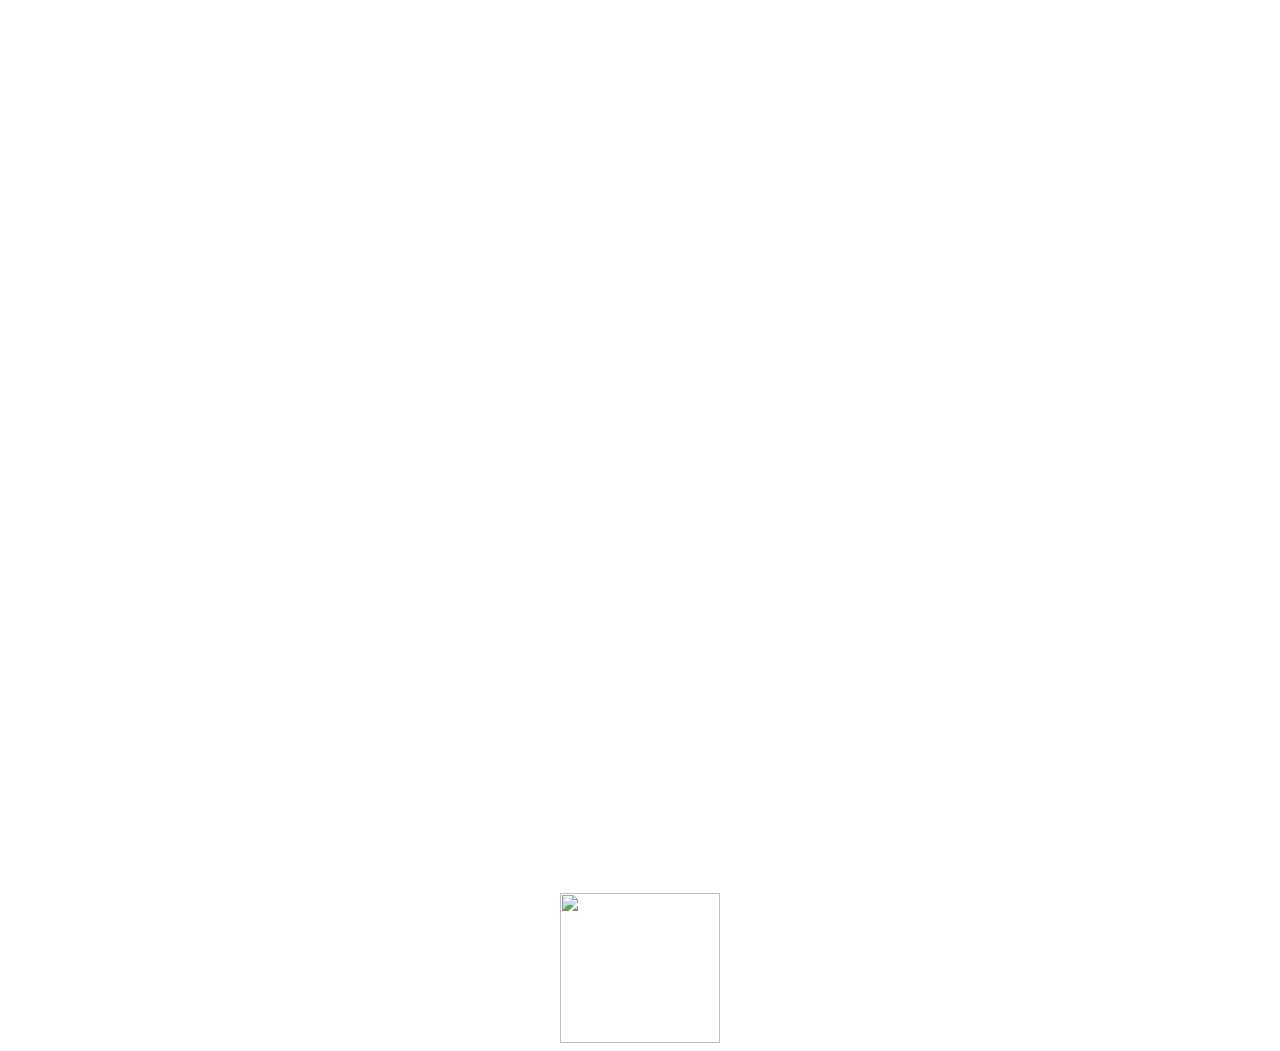
==== index.html @ f8debc21 "Add files via upload" ====
<!DOCTYPE html5>
<html lang="en">
  <head>
    <meta charset="UTF-8">
    <meta name="viewport" content="width=divice-width, initial-scale=1.0">
    <link rel="stylesheet" href="index.css">
    <link rel="icon" href="assets/images/icon.png"
    <script src="index.js"></script>
  </head>
  <body id="background">
    <div id="loader">
      <center>
        <img src="assets/images/logo.png">
      </center>
    </div>
    <div id="app">
      <div id="sidenav">
        <a href="javascript:void(0)" id="closebtn" onclick="closemenu()">&times;</a>
        <a href="index.html">&#x2302; Home</a>
        <a onclick="settings()">&#x2699; Setting</a>
        <a onclick="about()">&#9432; About</a>
        <div class="dropdown">
        <a href="#">&#9993; Contact</a>
        <div class="dropdown-content">
          <a href="https://www.facebook.com/profile.php?id=100080174330096">Facebook</a>
          <a href="https://www.instagram.com/mohamed.gharbi.942">Instagram</a>
        </div>
        </div>
      </div>
      <span onclick="openmenu()" id="menu_icon">&#9776;</span>
      <img src="assets/images/logo.png" class="logo">
      <center>
        <div id="topnav" class="topnav">
          <a id="active" onclick="apps()">Apps</a>
          <a id="li1" onclick="li1()">Tools</a>
          <a id="li2" onclick="li2()" target="window" href="res/news.html">News</a>
          <a id="li3" onclick="li3()" target="window" href="res/github.html">Github</a>
        </div>
      </center>
      <div id="apps">
        <div id="freeflix">
           <img src="assets/images/freeflix.png"><br>
           <a onclick="effect3()"><button id="download_button1">Download</button></a>
        </div>
        <div id="minecraft">
          <img src="assets/images/minecraft.png"><br>
          <a onclick="effect2()"><button id="download_button2">Download</button></a>
        </div>
      </div>
      <div id="typewriter">
        <p id="text">In this case you can find all tools</p>
      </div>
      </br>
      <div id="tools">
        <span>IPEX</span>
        <p>this tool allow you to get the location af any website with his ip adress</p>
        <a href="https://github.com/7AXEL/IPEX"><button id="button1" onclick="effect1('button1')">Get</button></a>
        </br>
        <span>DOS</span>
        <p>this tool allow you to make a dos attack through server ip adress</p>
        <a href="https://github.com/7AXEL/DOS"><button id="button2" onclick="effect1('button2')">Get</button></a>
        </br>
        <span>CLOUDFTP</span>
        <p>useful tool to connect and manage you ftp storage </p>
        <a href="https://github.com/7AXEL/CLOUDFTP"><button id="button3" onclick="effect1('button3')">Get</button></a>
        </br>
        <span>HIPER</span>
        <p>hipper is a tool that alow you too send mail from command line and make spam attack</p>
        <a href="https://github.com/7AXEL/HIPER"><button id="button4" onclick="effect1('button4')">Get</button></a>
      </div>
      <div id="overlay">
        <center>
          <div id="box">
            <h1 id="close_setting" onclick="close_setting()">&times;</h1>
            <h2>Settings</h2>
            <h3>Theme</h3>
            <br><button id="light" onclick="light()">Light</button>
            <button id="dark" onclick="dark()">Dark</button>
          </div>
        </center>
      </div>
      <div id="about">
        <div id="box">
          <h1 id="close_about" onclick="close_about()">&times;</h1>
          <h2>About</h2>
          <p id="about_text">ToolBox is a website built to have all a.x.e.l tools and apps, powred by mohamed gharbi [a.x.e.l] copyright 2023-2024</p>
        </div>
      </div>
      <center>
        <iframe name="window" width="107%" height="100%" id="window" src="" frameborder=0></iframe>
      </center>
    </div>
  </body>
</html>
---- index.css ----
html, body {
  font-family: Monospace;
}

#background {
  background: #ffffff;
}

#loader {
  display: block;
}

#loader img {
  animation: ;
  margin-top: 70%;
  width: 160px;
  height: 150px;
}

@keyframes logo {
  100% {
    opacity: 0%;
  }
}

#app {
  display: none;
}

#menu_icon {
  font-size: 35px;
  font-weight: bold;
}

#sidenav {
  height: 100%;
  width: 0; 
  position: fixed; 
  z-index: 1;
  top: 0; 
  left: 0;
  background-color: #111;
  overflow-x: hidden; 
  padding-top: 60px; 
  transition: 0.2s; 
}

#sidenav a {
  padding: 8px 8px 8px 32px;
  text-decoration: none;
  font-size: 25px;
  font-weight: bold;
  color: #0075ff;
  display: block;
  transition: 0.3s;
}

#sidenav a:hover {
  color: #f1f1f1;
}

#sidenav #closebtn {
  top: -5;
  right: 10px;
  position: absolute;
  font-size: 36px;
  margin-left: 50px;
  color: red;
  font-weight: bold;
}

#main {
  transition: margin-left .5s;
  padding: 20px;
}

@media screen and (max-height: 450px) {
  .sidenav {padding-top: 15px;}
  .sidenav a {font-size: 18px;}
}

.logo {
  width: 150px;
  height: 140px;
  margin-left: 28px;
  margin-top: -45px;
  position: absolute;
}

.topnav {
  background-color: #fff;
  overflow: hidden;
  border: 1px solid #f3f3f3;
  width: 100%;
}

.topnav a {
  float: left;
  color: #8d7dff;
  font-weight: bold;
  text-align: center;
  padding: 14.5px 17px;
  text-decoration: none;
  font-size: 18.22px;
}

#active {
  background-color: #04AA6D;
  color: #fff;
}

#window {
  margin-left: -15px;
}

#freeflix img {
  width: 60px;
  height: 60px;
  float: left;
  margin-top: 20px;
  margin-left: 2px;
  padding: 20px 20px;
  border: 1px solid #f3f3f3;
  border-radius: 15px;
}

#freeflix button {
  background: #ffffff;
  color: #00ffbb;
  font-size: 17px;
  font-weight: bold;
  width: 95px;
  height: 35px;
  overflow: hidden;
  border: 1px solid #f3f3f3;
  border-radius: 15px;
  margin-left: -99px;
  margin-top: 130px;
}

#minecraft img {
  width: 60px;
  height: 60px;
  float: left;
  margin-top: 20px;
  margin-left: 2px;
  padding: 20px 20px;
  border: 1px solid #f3f3f3;
  border-radius: 15px;
}

#minecraft button {
  background: #ffffff;
  color: #00ffbb;
  font-size: 17px;
  font-weight: bold;
  width: 95px;
  height: 35px;
  overflow: hidden;
  border: 1px solid #f3f3f3;
  border-radius: 15px;
  margin-left: -99px;
  margin-top: 130px;
}

#minecraft {
  overflow: hidden;
  margin-left: 130px;
  margin-top: -180px;
}

#tools {
  display: none;
}

body, html {
  font-family: Monospace;
}

#typewriter p {
  overflow: hidden;
  border-right: .15em solid orange;
  white-space: nowrap;
  margin-left: 10px;
  letter-spacing: .15em;
  color: #111;
  animation: typing 2s steps(40, end), blink-caret .75s step-end infinite;
}

@keyframes typing {
  from { width: 0 }
  to { width: 100% }
}

@keyframes blink-caret {
  from, to { border-color: transparent }
  50% { border-color: orange; }
}
  
#tools {
  margin-left: 10px;
  display: none;
}
  
#tools button {
  background: #00ffbb;
  color: #fff;
  font-size: 17px;
  font-weight: bold;
  width: 50px;
  height: 32px;
  overflow: hidden;
  border: 1px solid #f3f3f3;
  border-radius: 15px;
  float: right;
  margin-right: 50px;
}
  
#tools span {
  color: #0068ff;
  font-size: 17px;
  border: 1px solid #f3f3f3;
  border-radius: 15px;
  padding: 5px 5px;
}
  
#tools p {
  color: #111;
}
  
.bg {
  background: #fff9e2;
}

#typewriter {
  display: none;
}

#overlay {
  position: fixed; 
  width: 100%;
  height: 100%; 
  display: none;
  top: 0;
  left: 0;
  right: 0;
  bottom: 0;
  z-index: 2;
  transition: 1s;
}

#box {
  width: 100%;
  height: 150px;
  background: #ffffff;
  border: 1px solid #f3f3f3;
}

#close_setting {
  float: right;
  margin-right: 30px;
  margin-top: 10px;
  font-size: 35px;
  color: red;
}

#box h2 {
  float: left;
  margin-left: 30px;
}

#box h3 {
  color: #8d7dff;
  font-size: 17px;
  margin-top: 50px;
  z-index: 1;
  position: fixed;
  float: left;
  margin-left: 30px;
}

#light {
  cursor: pointer;
  margin-top: 70px;
  z-index: 2; 
  position: fixed;
  margin-left: -170px;
  background: #fff;
  color: #111;
  font-size: 17px;
  font-weight: bold;
  border: 1px solid #f3f3f3;
  border-radius: 15px;
}

#dark {
  cursor: pointer;
  margin-top: 100px;
  z-index: 2; 
  position: fixed;
  margin-left: -170px;
  background: #111;
  color: #fff;
  font-size: 17px;
  font-weight: bold;
  border: 1px solid #f3f3f3;
  border-radius: 15px;
}

.dropbtn {
  background-color: #04AA6D;
  color: white;
  padding: 16px;
  font-size: 16px;
  border: none;
}

.dropdown {
  position: relative;
  display: inline-block;
}

.dropdown-content {
  margin-left: 15px;
  display: none;
  position: absolute;
  background-color: #111;
  min-width: 160px;
  box-shadow: 0px 8px 16px 0px rgba(0,0,0,0.2);
  z-index: 1;
}

.dropdown-content a {
  padding: 12px 16px;
  text-decoration: none;
  display: block;
  font-weight: bold;
}

.dropdown-content a:hover {background-color: #ddd;}

.dropdown:hover .dropdown-content {display: block;}

.dropdown:hover .dropbtn {background-color: #3e8e41;}

#about {
  position: fixed; 
  width: 100%;
  height: 100%; 
  display: none;
  top: 0;
  left: 0;
  right: 0;
  bottom: 0;
  z-index: 2;
  transition: 1s;
}

#close_about {
  float: right;
  margin-right: 30px;
  margin-top: 10px;
  font-size: 35px;
  color: red;
}

#box p {
  position: fixed;
  z-index: 2;
  margin-top: 50px;
  float: left;
  margin-left: 30px;
}
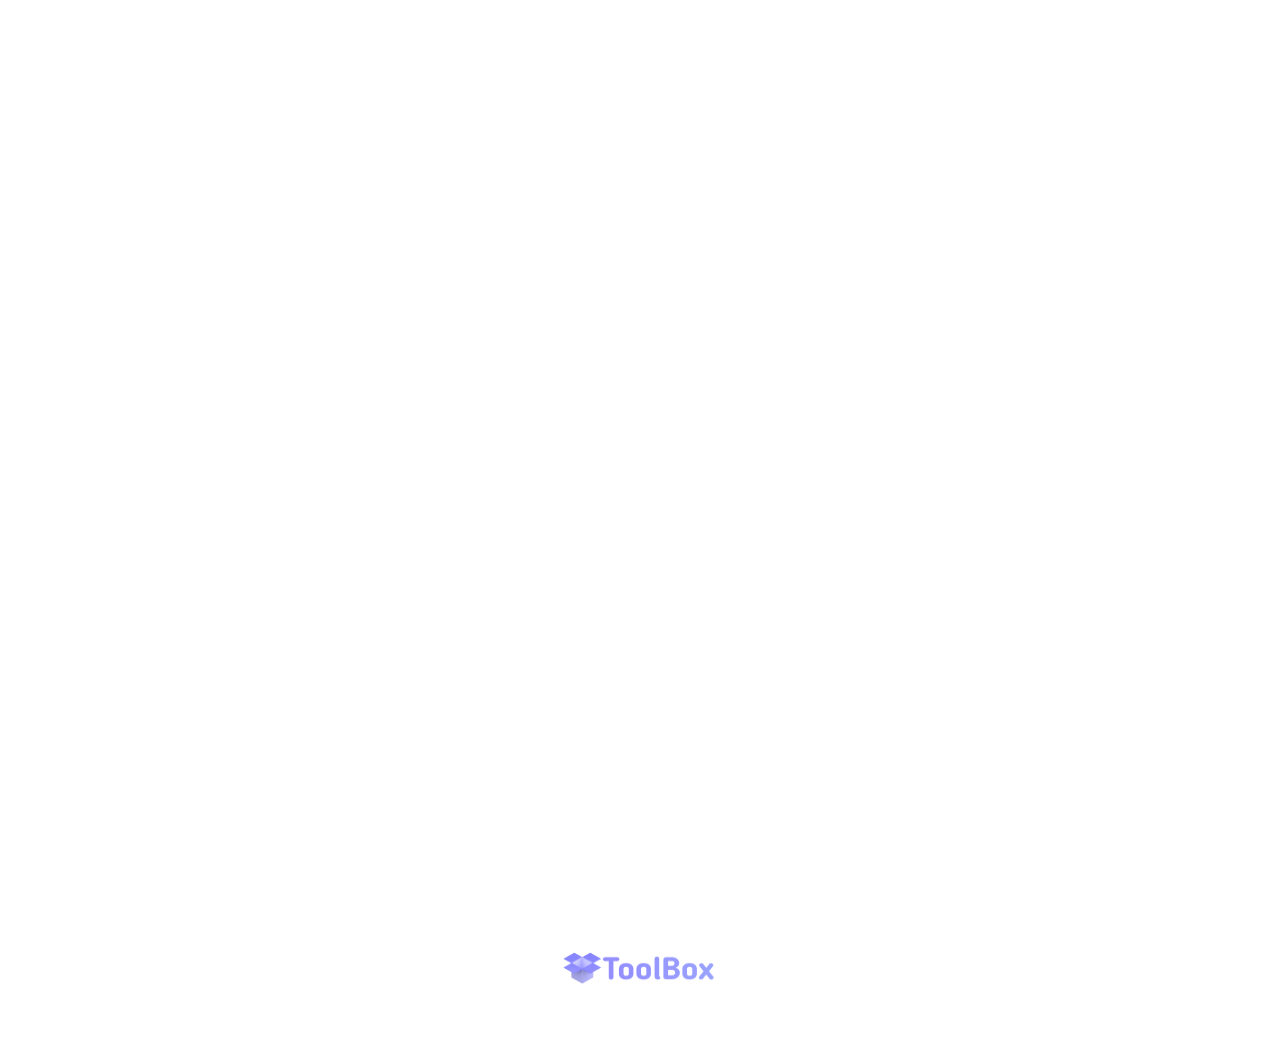
==== commit 706c7b99: "Update index.html" ====
--- a/index.html
+++ b/index.html
@@ -4,7 +4,7 @@
     <meta charset="UTF-8">
     <meta name="viewport" content="width=divice-width, initial-scale=1.0">
     <link rel="stylesheet" href="index.css">
-    <link rel="icon" href="assets/images/icon.png"
+    <link rel="icon" href="assets/images/icon.png">
     <script src="index.js"></script>
   </head>
   <body id="background">
@@ -91,4 +91,4 @@
       </center>
     </div>
   </body>
-</html>+</html>
